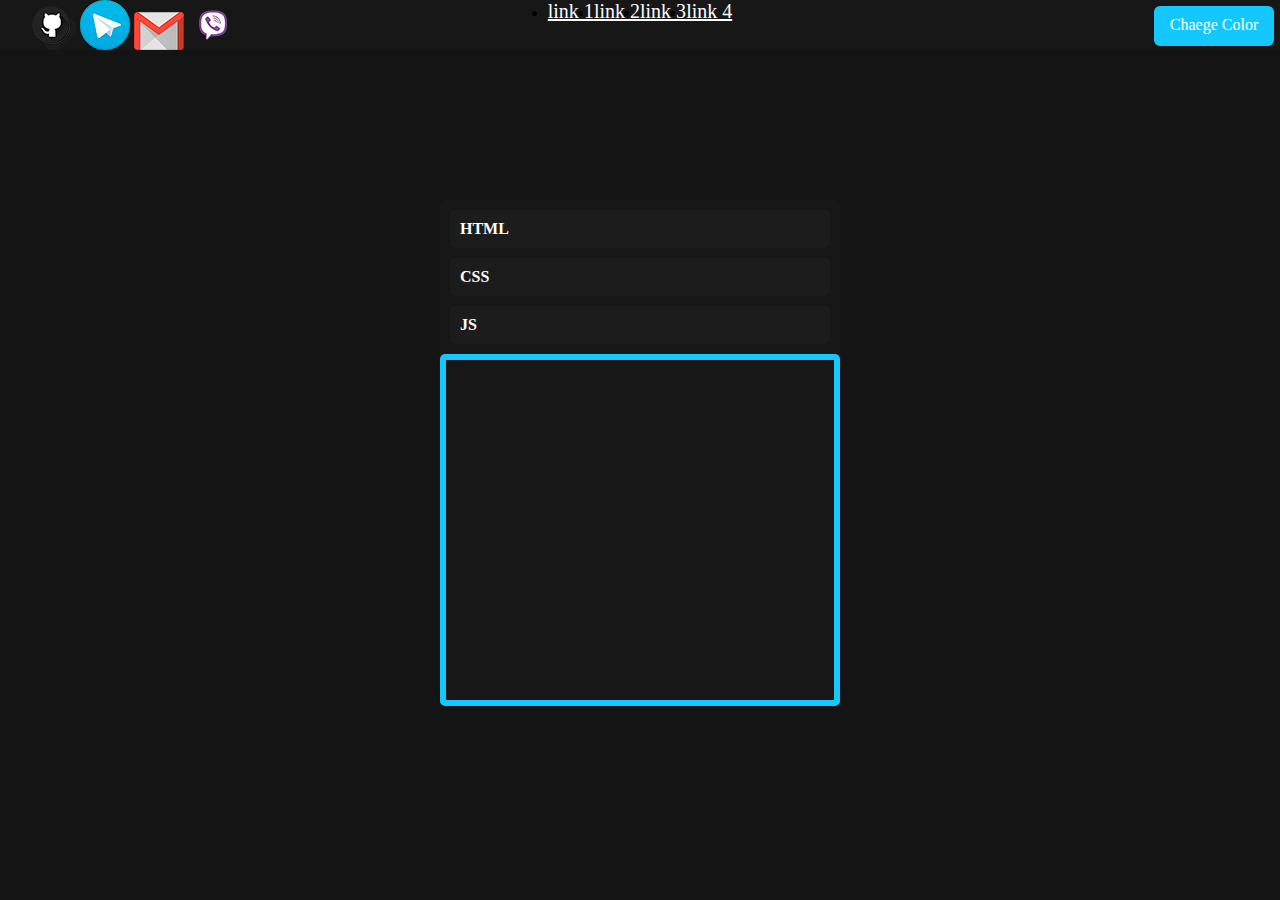
==== html/index.html @ a6f358ec "was add file project" ====
<!DOCTYPE html>
<html lang="en">
<head>
    <meta charset="UTF-8">
    <meta http-equiv="X-UA-Compatible" content="IE=edge">
    <meta name="viewport" content="width=device-width, initial-scale=1.0">
    <title>Document</title>
</head>
<body>
    <nav class="navigation_block">
            <li><a href="#">link 1</a></li>
            <li><a href="#">link 2</a></li>
            <li><a href="#">link 3</a></li>
            <li><a href="#">link 4</a></li>

            <div class="social_networks">
                <a href="#"><img src="../css/icon/github_PNG85.png" alt="not image"></a>
                <a href="#"><img src="../css/icon/telegram_PNG4.png" alt="not image"></a>
                <a href="#"><img src="../css/icon/gmail_logo_PNG4.png" alt="not image"></a>
                <a href="#"><img src="../css/icon/viber_PNG4.png" alt="not image"></a>
            </div>
    </nav>
    
    <div class="ButtonChaBackgroundColor" name="ButtonChaBackgroundColor" id="ButtonChaBackgroundColor">
        <p>Chaege Color</p>
    </div>
    <div class="block" id="block">
        <h1  name="ButtobHtml" id="ButtobHtml">HTML</h1>
        <h1  name="ButtobCss" id="ButtobCss">CSS</h1>
        <h1 name="ButtonJs" id="ButtonJs">JS</h1>
        <div class="block_content" name="block_content" id="block_content"></div>
        </div>
    </div>
</body>
<link rel="stylesheet" href="../css/style.css">
<script type="text/javascript" src="../js/main.js"></script>
</html>
---- css/style.css ----
*{
    margin: 0;
    padding: 0;
}

body{
   background: rgb(20,20,20);
   user-select: none;

}

.navigation_block{
    display: flex;
    text-align: center;
    justify-content: center;
    position: relative;
    width: 100%;
    min-height: 50px;
    bottom: 0;
    background: rgb(23, 23, 23);
}

.social_networks{
    position: absolute;
    left: 2%;

}

a{
    font-size: 20px;
    color: white;
}

.block{
    position: absolute;
    top: 50%;
    left: 50%;
    transform: translate(-50%,-50%);
    width: 400px;
    height: 500px;
    border: 0;
    border-radius: 5px;
    background: rgb(23, 23, 23);
}
h1{
    background: rgb(28, 28, 28);
    color: white;
    font-size: 16px;
    margin: 10px;
    padding: 10px;
    border: 0;
    border-radius: 5px;
    cursor: pointer;
}


h1:hover{
    background: rgb(20,200,255);
}
.ButtonChaBackgroundColor{
    position: absolute;
    text-align: center;
    width: 100px;
    height: 20px;
    padding: 10px;
    margin: 6px;
    border: 0; 
    border-radius: 6px;
    top: 0;
    right: 0;
    background: rgb(20, 200, 255); 
    cursor: pointer;
}

p{
    font-size: 16px;
    color: white;
}

.block_content{
    max-width: 100%;
    height: 68%;
    border-radius: 5px;
    border: 6px solid rgb(20,200,255);
    padding: 20;
    margin: 10;
}
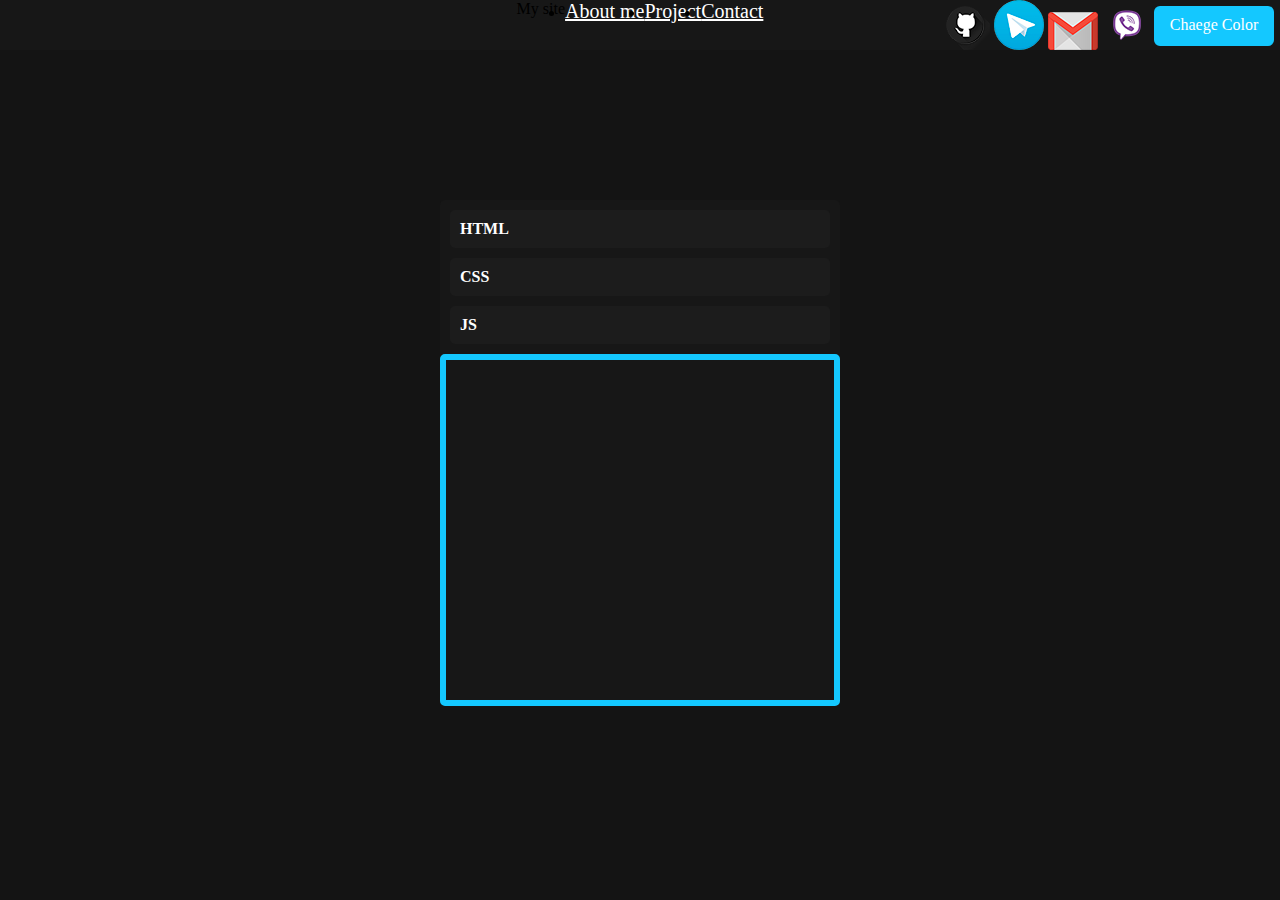
==== commit 83a8f638: "was change project" ====
--- a/html/index.html
+++ b/html/index.html
@@ -8,10 +8,11 @@
 </head>
 <body>
     <nav class="navigation_block">
-            <li><a href="#">link 1</a></li>
-            <li><a href="#">link 2</a></li>
-            <li><a href="#">link 3</a></li>
-            <li><a href="#">link 4</a></li>
+            <p>My site</p>
+            <li><a href="#">About me</a></li>
+            <li><a href="#">Project</a></li>
+            <li><a href="#">Contact</a></li>
+
 
             <div class="social_networks">
                 <a href="#"><img src="../css/icon/github_PNG85.png" alt="not image"></a>
@@ -22,7 +23,7 @@
     </nav>
     
     <div class="ButtonChaBackgroundColor" name="ButtonChaBackgroundColor" id="ButtonChaBackgroundColor">
-        <p>Chaege Color</p>
+        <p id="ButtonColor">Chaege Color</p>
     </div>
     <div class="block" id="block">
         <h1  name="ButtobHtml" id="ButtobHtml">HTML</h1>
--- a/css/style.css
+++ b/css/style.css
@@ -22,7 +22,7 @@
 
 .social_networks{
     position: absolute;
-    left: 2%;
+    right: 10%;
 
 }
 
@@ -72,9 +72,9 @@
     cursor: pointer;
 }
 
-p{
+#ButtonColor{
     font-size: 16px;
-    color: white;
+    color: white
 }
 
 .block_content{
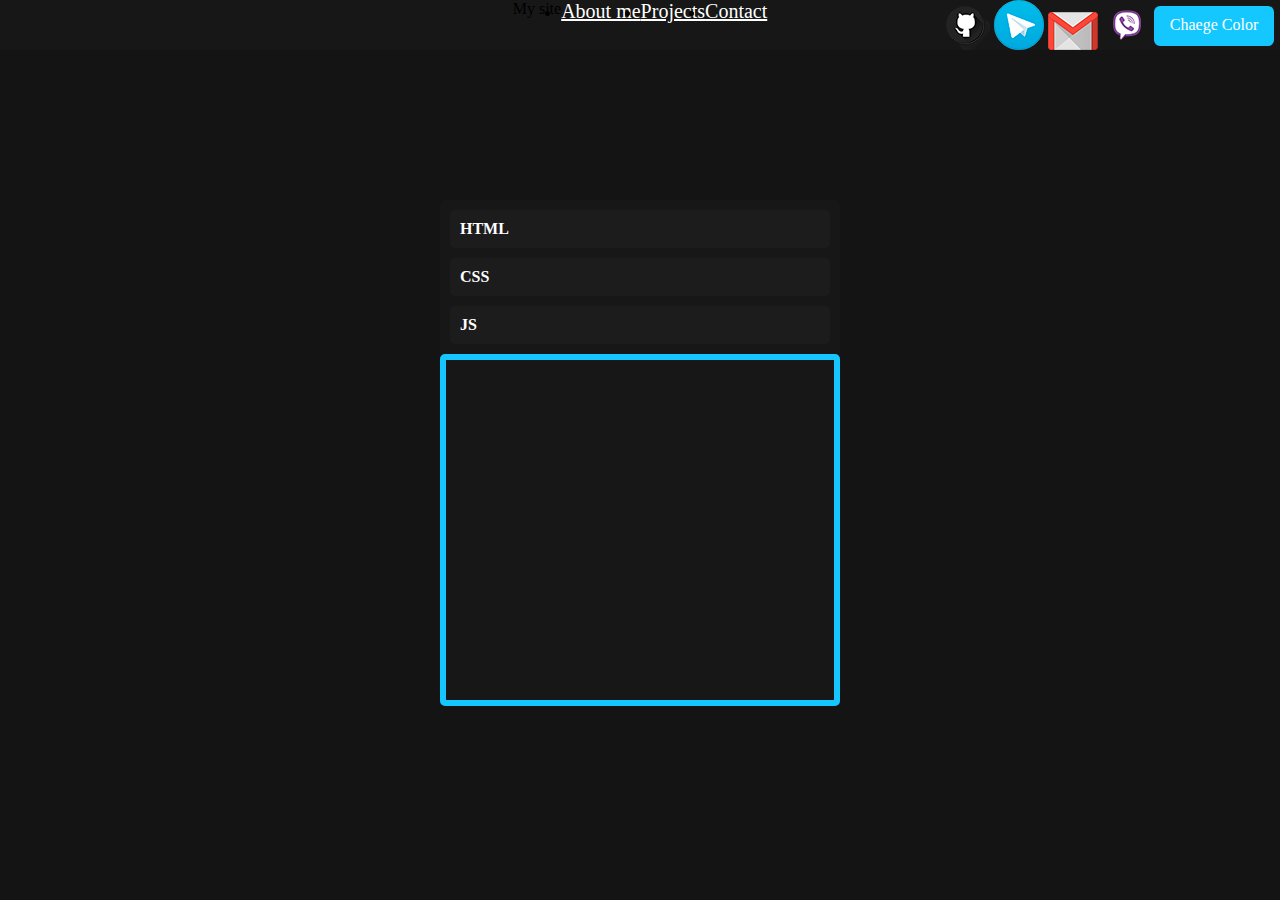
==== commit f97becc5: "was change header  project" ====
--- a/html/index.html
+++ b/html/index.html
@@ -8,9 +8,9 @@
 </head>
 <body>
     <nav class="navigation_block">
-            <p>My site</p>
+    <p>My site</p>
             <li><a href="#">About me</a></li>
-            <li><a href="#">Project</a></li>
+            <li><a href="#">Projects</a></li>
             <li><a href="#">Contact</a></li>
 
 
